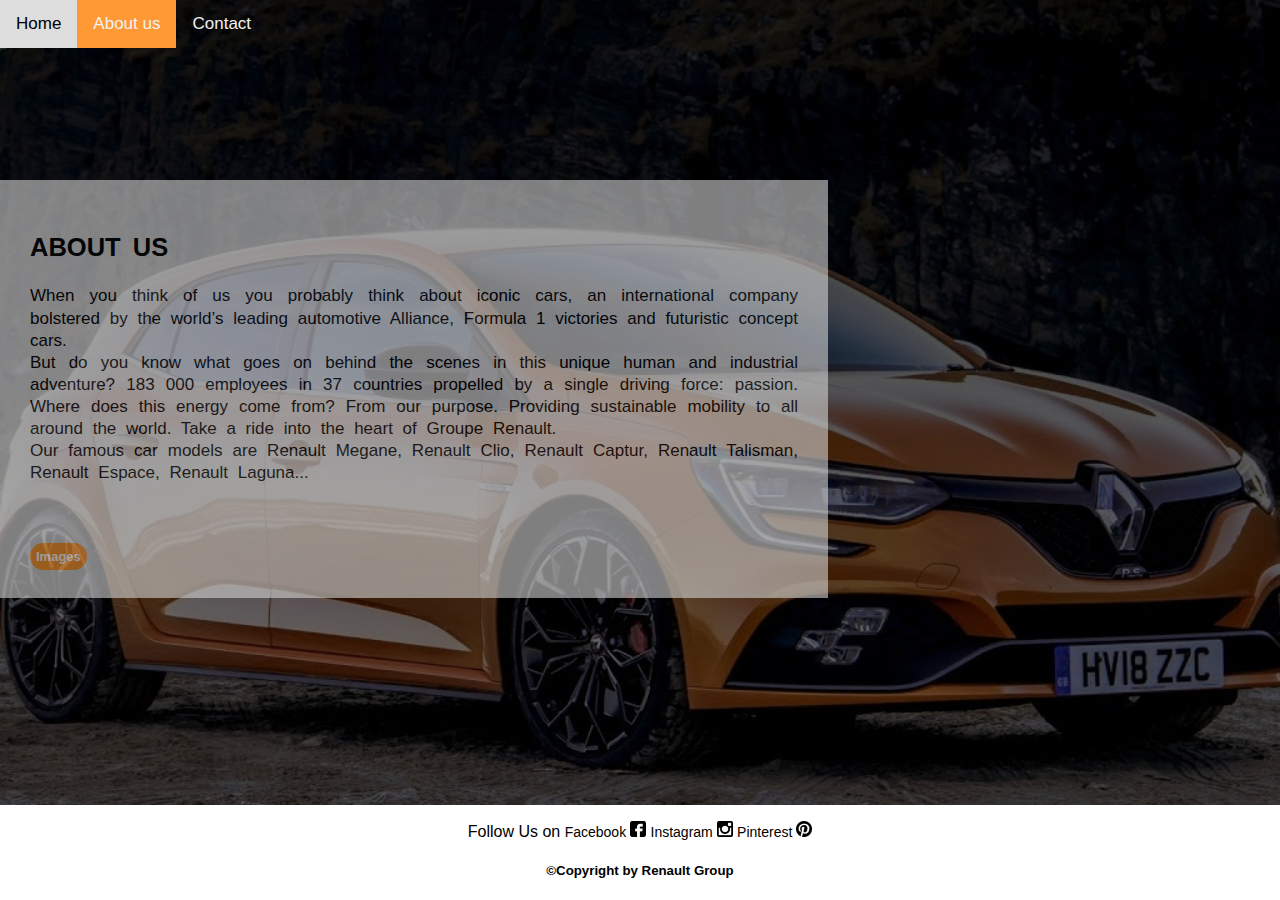
==== aboutUs.html @ c2998f7d "Update aboutUs.html" ====
<!DOCTYPE html>
<html>
<head>
  <meta charset="UTF-8">
  <link rel="stylesheet" href="style.css">
  <title>About Us</title>
  <link rel="icon" href="imgs/favicon.ico">
  <meta name="keywords" content="renault group, renault, energy, famous car models, 
                                 adventure, pasion, car models, model, about us, images, 
                                 apply now, facebook, instagram, pinterest" >
  
  <meta name="description" content="Renault is one of the most famous car brands and here you can find all about Renault brand models.">

</head>

<body>
  <div class="topnav">
    <a href="index.html">Home</a>
    <a class="active" href="aboutUs.html">About us</a>
    <a href="contact.html">Contact</a>
  </div>

  <div class="padajuci"> 
      <img src="imgs/ham.png" class="ham" alt="renault">
      <div class="padajuciE">
          <a href="index.html">Home</a>
          <a class="active" href="aboutUs.html">About us</a>
          <a href="contact.html">Contact</a>    
      </div>
  </div>

  <div class="section">
    <h2>ABOUT US</h2>
    
      <p>When you think of us you probably think about iconic cars, an international company bolstered by the world’s 
        leading automotive Alliance, Formula 1 victories and futuristic concept cars.<br>

      But do you know what goes on behind the scenes in this unique human and industrial adventure? 183 000 employees 
        in 37 countries propelled by a single driving force: passion. Where does this energy come from? From our purpose. 
        Providing sustainable mobility to all around the world. Take a ride into the heart of Groupe Renault.
    <br>Our famous car models are Renault Megane, Renault Clio, Renault Captur, Renault Talisman, Renault Espace, Renault Laguna...</p>
    <br><br>

     
      <a class="uokvireno" href="https://www.google.com/search?q=renault&sxsrf=ACYBGNQaWNHApDC9jq2lKB23onK4xZqaFw:1579095047520&source=lnms&tbm=isch&sa=X&ved=2ahUKEwjXxv6624XnAhXKo4sKHbxtB8UQ_AUoAXoECA8QAw&biw=1366&bih=657"  >Images</a>
    
  </div>
  <footer>
  <p>Follow Us on 
          <a href="https://www.facebook.com/" class="stranice" >  
            Facebook <img src="imgs/fb.png" class="simboli" alt="Follow us on facebook"></a>
          
          <a href="https://www.instagram.com/" class="stranice" > 
            Instagram <img src="imgs/insta.png" class="simboli" alt="Follow us on instagram"></a>
          
          <a href="https://www.pinterest.com/" class="stranice"> 
            Pinterest <img src="imgs/pinterest.png" class="simboli" alt="Follow us on pinterest"></a>  
      </p>

  <h5>&copy;Copyright by Renault Group</h5></footer>
</body>

</html>
---- style.css ----
html {
  font-family: Arial, Helvetica, sans-serif;
  background-image: linear-gradient(rgba(0, 0, 0, 0.80),rgba(0, 0, 0, 0.5)), url("imgs/maxresdefault.jpg") ;
  height: 100%;
  width:100%;
  background-position: center;
  background-repeat: no-repeat;
  background-size: cover;
  position: relative;
}

body{ margin: 0 !important; }

.hero-text {
  text-align: center;
  position: absolute;
  top: 50%;
  left: 50%;
  transform: translate(-50%, -50%);
  font-size:30px;
  color: white;
}

.hero-text button {
  border: none;
  display: inline-block;
  padding: 20px 35px;
  color: white;
  background: #FF9933;
  border-radius:5px;
  text-align: center;
  font-size: 18px;
}

.hero-text button:hover {
  background-color: white;
  color: #FF9933;
  font-weight: bold;
}

.topnav { background-color: #333; }

.topnav a {
  float: left;
  color: #f2f2f2;
  padding: 14px 16px;
  text-decoration: none;
  font-size: 17px;
}

.topnav a:hover {
  background-color: #ddd;
  color: black;
}

.active {
  background-color: #FF9933;
  color: white;
}



 footer{
 	display:block;
 	color:black;
 	position:absolute;
 	bottom:0px;
	width:100%;
 	background-color: white;
	text-align:center;
} 

 .stranice{
 	color:black;
 	letter-spacing:0px;
 	font-size:14px;
	text-decoration:none;
 }

 .simboli{
 	height:16px;
 	width:16px;	
 	color:white;
 }

 .simboli,.stranice:hover{
	color: #FF9933;
	font-size:1em;
	font-style: italic;
	font-weight: bold;
 } 

.section{
	background-color: lightgray;
	position: absolute;
	top:20%;
	padding:30px;
	font-size:17px;
	text-align: justify;
	word-spacing: 5px;
	width:60%;
	opacity: 0.6;
	z-index:1;
	line-height: 1.3;
	word-wrap: break-word;
}

a.uokvireno {
	font-size: 13px;
	border:1px solid #FF9933;
	border-radius: 30px;
	background:#FF9933;
	color:white;
	word-spacing: 1px;
	text-decoration: none;
	padding:5px;
	font-weight: bold;
}

a.uokvireno:hover {
	border:1px solid #FF9933;
	border-radius: 30px;
	background:white;
	color:#FF9933;
	word-spacing: 1px;
	text-decoration: none;
	padding:5px;
	font-weight: bold;
}

form{
	width:500px;
	border:2px solid #FF9933;
	border-radius: 4px;
	margin-right:auto; 
	margin-left:auto;
	margin-top: 40px;
	text-align: center;
	color:white;
}

.forma{ display:block; }

input[type=text], input[type=email], select{
	width:80%;
	padding: 10px;
	border:1px solid  #FF9933;
	border-radius:4px;
	margin-bottom: 10px;
}

input[type=submit], input[type=reset]{
	background: #ff7400;
	color:white;
	padding: 12px 20px;
	border:none;
	border-radius:4px;
	display:inline-block;
	margin:15px 5px;
}

input[type=submit]:hover{
	background: transparent;
	border: 2px solid #ff7400;
	color: white;
}

 input[type=reset]:hover{
	background: transparent;
	border: 2px solid #ff7400;
	color: white;
}

.padajuci { 
    position: relative;
    display: none;
}

.ham{
	height: 50px;
	width:50px;
}

.padajuciE { 
    display: none;
    position: absolute;
    background-color: #00b3b3;
    min-width: 250px;
    z-index:10;
}

.padajuciE a{
    color: white;
    background: #00b3b3;
    padding: 5px 10px;
    text-decoration: none;
    display: block;
}

.padajuciE a:hover {
	background: #FF9933;
	color:white;
}

.padajuci:hover .padajuciE {display: block;}


@media screen and (max-width: 1000px){

	html { background-image: linear-gradient(rgba(0, 0, 0, 0.80), rgba(0, 0, 0, 0.5)), url("imgs/espace.jpg");}
	
	.topnav {display: inline;}
	.ham {display:none;}
	.padajuciE {display:none;}

	.topnav a:hover {
  		background-color: #ddd;
  		color: black;
	}

	.active {
  		background-color: #cc0000;
  		color: white;
	}

	.hero-text button {
  		color: white;
 		background: #cc0000;
	}

	.hero-text button:hover {
  		background-color: white;
  		color: #cc0000;
	}

	
	.section{
		top:20%;
		padding:40px;
		padding-top: 30px;
		font-size:15px;
		width:50%;
		position: absolute;		
		line-height: 1.5;
	}
	
	a.uokvireno {
		border:1px solid #cc0000;
		background:#cc0000;
		color:white;
	}

	a.uokvireno:hover {
		border:1px solid #cc0000;
		background:white;
		color:#cc0000;
	}

	form{
		width:400px;
		border:2px solid #cc0000;
		text-align: center;
		padding:15px;
		margin-bottom: 10px;
	}

	input[type=text], input[type=email], select{
		width:80%;
		padding: 12px;
		border:1px solid  #cc0000;
		border-radius:4px;
		margin-bottom: 0px;
	}

	input[type=submit], input[type=reset]{
		background: #cc0000;
		color:white;
		padding: 12px 20px;
		border:none;
		border-radius:4px;
		display:inline-block;
		margin-top:20px;
		margin-bottom: 10px;
	}

	input[type=submit]:hover{
		background: transparent;
		border: 2px solid #cc0000;
		color: white;
	}

	input[type=reset]:hover{
		background: transparent;
		border: 2px solid #cc0000;
		color: white;	
	}

	footer{	font-size:13px;	}
	
	.stranice{font-size: 13px}
	
	.stranice:hover{
		font-size: 1.2em;
		 color:#cc0000; 
		 font-weight: bold;
		 font-style: italic;
		}

	.simboli{
		height:13px;
		width: 13px;
	}
}

@media screen and (max-width: 600px){

	html { background-image: linear-gradient(rgba(0, 0, 0, 0.60), rgba(0, 0, 0, 0.5)), url("imgs/zoe.jpg");}
    
    .topnav {display:none;}
	
	.ham {display:inline-block;}
	
	.padajuci {display: block;}
	
	.padajuci a:hover{
		background-color: #ddd;
  		color: black;
	}
	
	a.active {
  		background-color: #ddd;
  		color: white;
	}

	.hero-text button {
  		color: white;
 		background: #00b3b3;
	}

	.hero-text button:hover {
  		background-color: white;
  		color: #00b3b3;
	}

	
	
	.section{
		top:20%;
		padding:40px;
		font-size:13px;
		width:85%;
	}

	a.uokvireno {
		border:1px solid #00b3b3;
		background:#00b3b3;
		color:white;
	}

	a.uokvireno:hover {
		border:1px solid #00b3b3;
		background:white;
		color:#00b3b3;
	}

	form{
		width:300px;
		border:2px solid #00b3b3;
		margin-top: 2px;
		padding:7px;
	}

	input[type=text], input[type=email], select{
		width:75%;
		padding: 10px;
		border:1px solid  #00b3b3;
		border-radius:4px;
		margin-bottom: 5px;
	}

	input[type=submit], input[type=reset]{
		background: #00b3b3;
		color:white;
		padding: 10px 16px;
		border:none;
		border-radius:4px;
		display:block;
		margin-left: auto;
		margin-right:auto;
		margin-top:15px;
		margin-bottom:5px;
	}

	input[type=submit]:hover{
		background: transparent;
		border: 2px solid #00b3b3;
		color: white;
	}

	input[type=reset]:hover{
		background: transparent;
		border: 2px solid #00b3b3;
		color: white;
	}

	footer{	font-size:10px;	}
	
	.stranice{font-size: 10px}
	
	.stranice:hover{
		font-size: 1.2em;
		 color:#00b3b3; 
		 font-weight: bold;
		 font-style: italic;
		}

	.simboli{
		height:13px;
		width: 13px;
	}
}
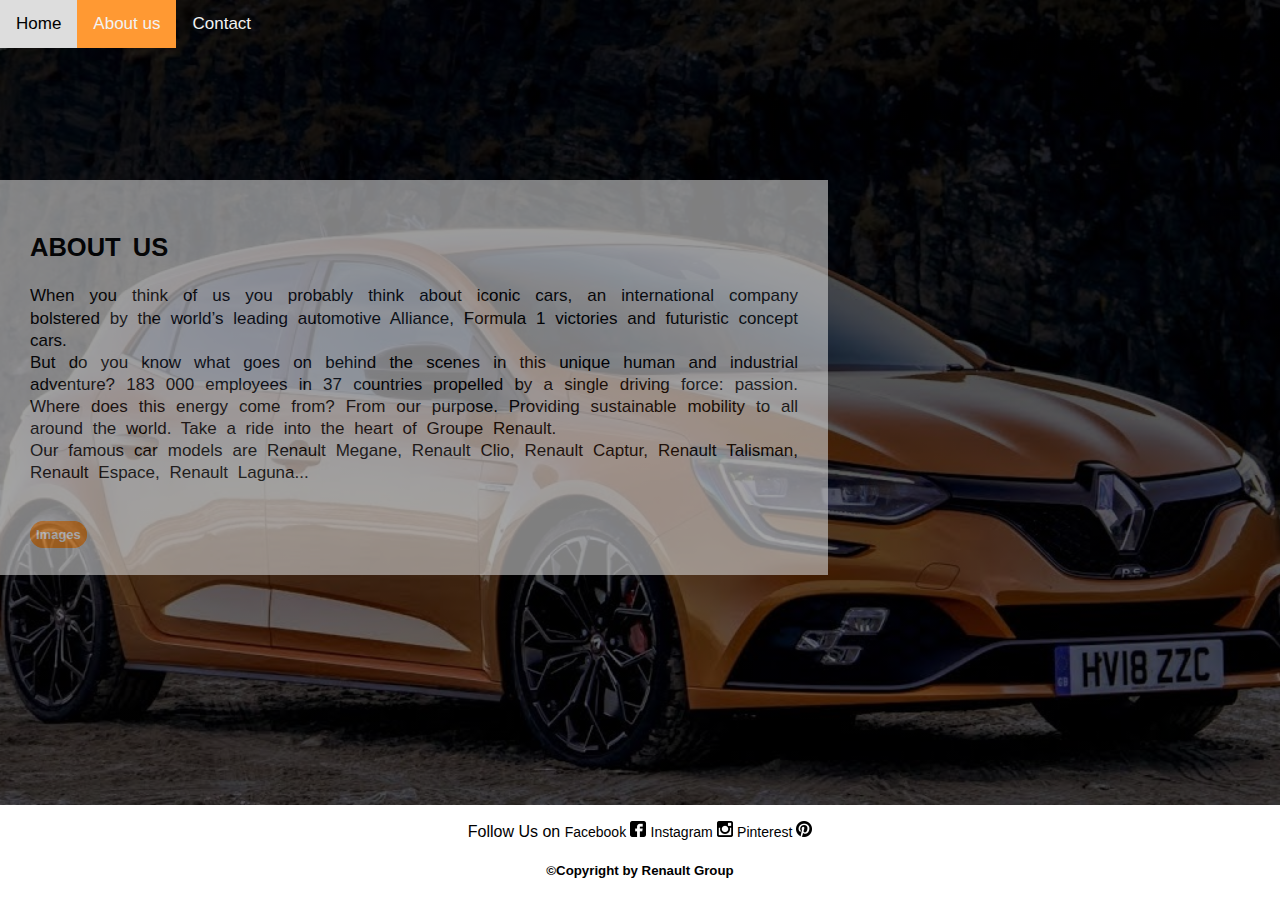
==== commit a7486a5c: "Update aboutUs.html" ====
--- a/aboutUs.html
+++ b/aboutUs.html
@@ -39,22 +39,23 @@
         in 37 countries propelled by a single driving force: passion. Where does this energy come from? From our purpose. 
         Providing sustainable mobility to all around the world. Take a ride into the heart of Groupe Renault.
     <br>Our famous car models are Renault Megane, Renault Clio, Renault Captur, Renault Talisman, Renault Espace, Renault Laguna...</p>
-    <br><br>
+    <br>
 
      
-      <a class="uokvireno" href="https://www.google.com/search?q=renault&sxsrf=ACYBGNQaWNHApDC9jq2lKB23onK4xZqaFw:1579095047520&source=lnms&tbm=isch&sa=X&ved=2ahUKEwjXxv6624XnAhXKo4sKHbxtB8UQ_AUoAXoECA8QAw&biw=1366&bih=657"  >Images</a>
+  <a class="uokvireno" href="https://www.google.com/search?q=renault&sxsrf=ACYBGNQaWNHApDC9jq2lKB23onK4xZqaFw:1579095047520&source=lnms&tbm=isch&sa=
+                             X&ved=2ahUKEwjXxv6624XnAhXKo4sKHbxtB8UQ_AUoAXoECA8QAw&biw=1366&bih=657">Images</a>
     
   </div>
   <footer>
   <p>Follow Us on 
           <a href="https://www.facebook.com/" class="stranice" >  
-            Facebook <img src="imgs/fb.png" class="simboli" alt="Follow us on facebook"></a>
+            Facebook <img src="imgs/fb.png" class="simboli" alt="facebook"></a>
           
           <a href="https://www.instagram.com/" class="stranice" > 
-            Instagram <img src="imgs/insta.png" class="simboli" alt="Follow us on instagram"></a>
+            Instagram <img src="imgs/insta.png" class="simboli" alt="instagram"></a>
           
           <a href="https://www.pinterest.com/" class="stranice"> 
-            Pinterest <img src="imgs/pinterest.png" class="simboli" alt="Follow us on pinterest"></a>  
+            Pinterest <img src="imgs/pinterest.png" class="simboli" alt="pinterest"></a>  
       </p>
 
   <h5>&copy;Copyright by Renault Group</h5></footer>
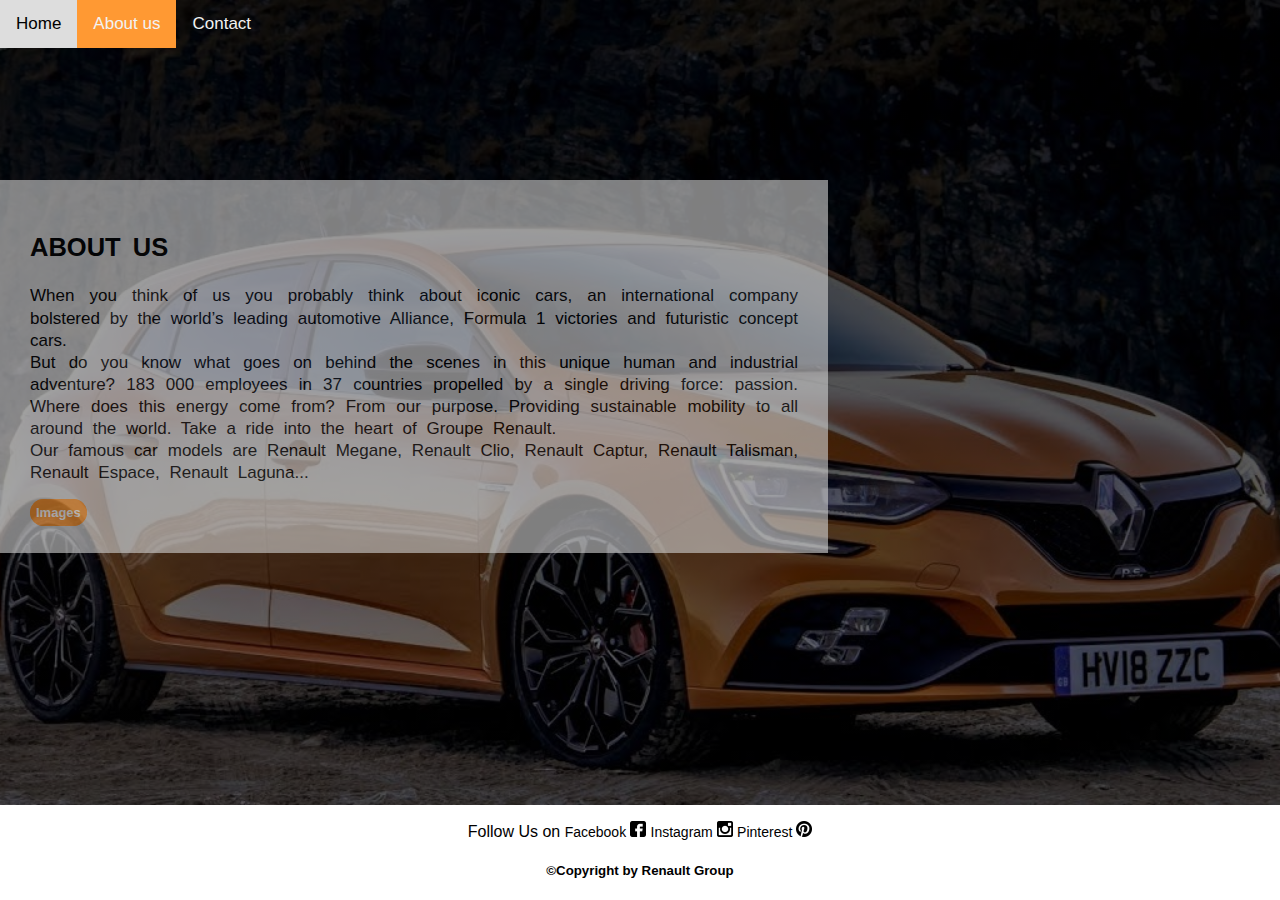
==== commit e5556d55: "Update aboutUs.html" ====
--- a/aboutUs.html
+++ b/aboutUs.html
@@ -39,8 +39,6 @@
         in 37 countries propelled by a single driving force: passion. Where does this energy come from? From our purpose. 
         Providing sustainable mobility to all around the world. Take a ride into the heart of Groupe Renault.
     <br>Our famous car models are Renault Megane, Renault Clio, Renault Captur, Renault Talisman, Renault Espace, Renault Laguna...</p>
-    <br>
-
      
   <a class="uokvireno" href="https://www.google.com/search?q=renault&sxsrf=ACYBGNQaWNHApDC9jq2lKB23onK4xZqaFw:1579095047520&source=lnms&tbm=isch&sa=
                              X&ved=2ahUKEwjXxv6624XnAhXKo4sKHbxtB8UQ_AUoAXoECA8QAw&biw=1366&bih=657">Images</a>
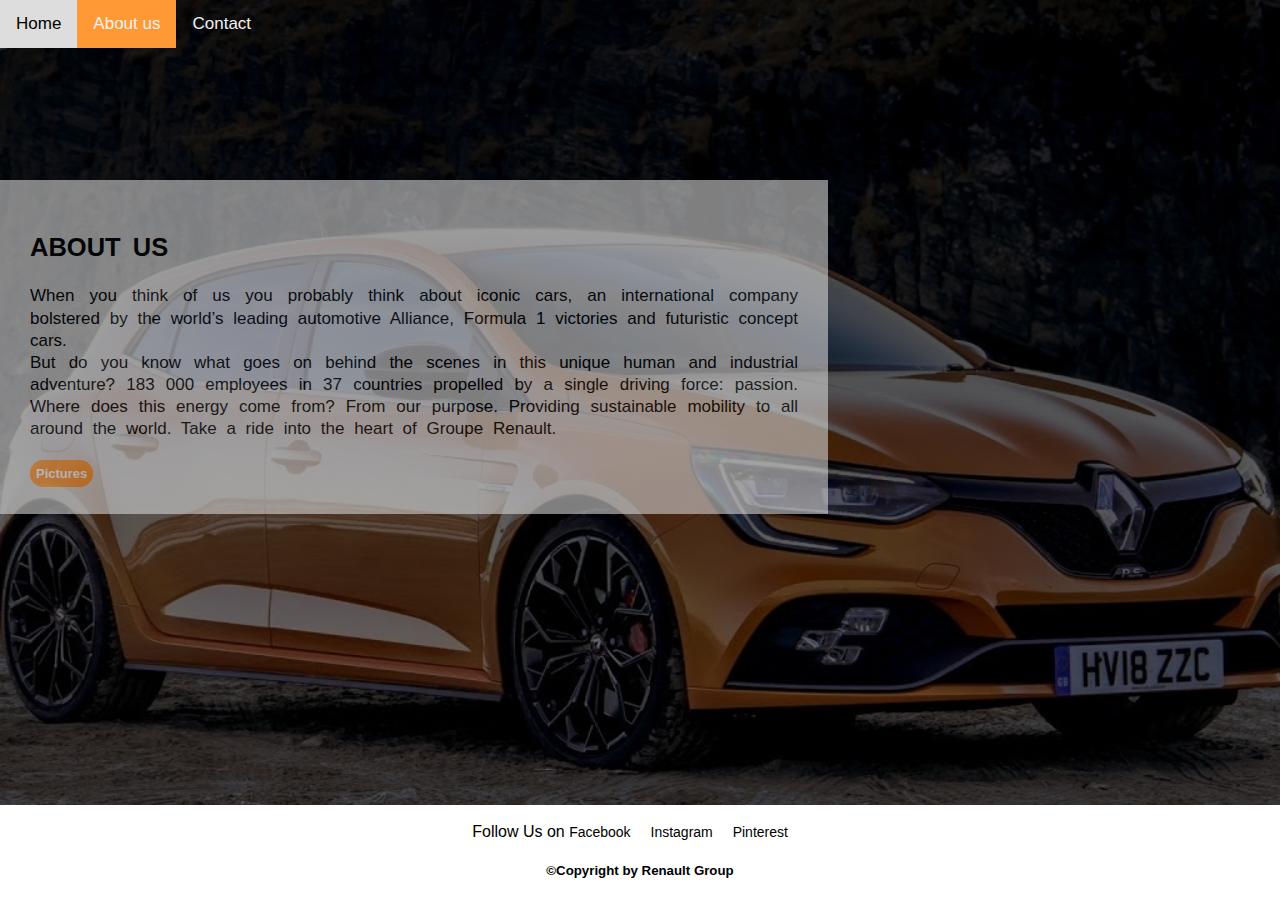
==== commit b1691577: "Update aboutUs.html" ====
--- a/aboutUs.html
+++ b/aboutUs.html
@@ -1,62 +1 @@
-<!DOCTYPE html>
-<html>
-<head>
-  <meta charset="UTF-8">
-  <link rel="stylesheet" href="style.css">
-  <title>About Us</title>
-  <link rel="icon" href="imgs/favicon.ico">
-  <meta name="keywords" content="renault group, renault, energy, famous car models, 
-                                 adventure, pasion, car models, model, about us, images, 
-                                 apply now, facebook, instagram, pinterest" >
-  
-  <meta name="description" content="Renault is one of the most famous car brands and here you can find all about Renault brand models.">
-
-</head>
-
-<body>
-  <div class="topnav">
-    <a href="index.html">Home</a>
-    <a class="active" href="aboutUs.html">About us</a>
-    <a href="contact.html">Contact</a>
-  </div>
-
-  <div class="padajuci"> 
-      <img src="imgs/ham.png" class="ham" alt="renault">
-      <div class="padajuciE">
-          <a href="index.html">Home</a>
-          <a class="active" href="aboutUs.html">About us</a>
-          <a href="contact.html">Contact</a>    
-      </div>
-  </div>
-
-  <div class="section">
-    <h2>ABOUT US</h2>
-    
-      <p>When you think of us you probably think about iconic cars, an international company bolstered by the world’s 
-        leading automotive Alliance, Formula 1 victories and futuristic concept cars.<br>
-
-      But do you know what goes on behind the scenes in this unique human and industrial adventure? 183 000 employees 
-        in 37 countries propelled by a single driving force: passion. Where does this energy come from? From our purpose. 
-        Providing sustainable mobility to all around the world. Take a ride into the heart of Groupe Renault.
-    <br>Our famous car models are Renault Megane, Renault Clio, Renault Captur, Renault Talisman, Renault Espace, Renault Laguna...</p>
-     
-  <a class="uokvireno" href="https://www.google.com/search?q=renault&sxsrf=ACYBGNQaWNHApDC9jq2lKB23onK4xZqaFw:1579095047520&source=lnms&tbm=isch&sa=
-                             X&ved=2ahUKEwjXxv6624XnAhXKo4sKHbxtB8UQ_AUoAXoECA8QAw&biw=1366&bih=657">Images</a>
-    
-  </div>
-  <footer>
-  <p>Follow Us on 
-          <a href="https://www.facebook.com/" class="stranice" >  
-            Facebook <img src="imgs/fb.png" class="simboli" alt="facebook"></a>
-          
-          <a href="https://www.instagram.com/" class="stranice" > 
-            Instagram <img src="imgs/insta.png" class="simboli" alt="instagram"></a>
-          
-          <a href="https://www.pinterest.com/" class="stranice"> 
-            Pinterest <img src="imgs/pinterest.png" class="simboli" alt="pinterest"></a>  
-      </p>
-
-  <h5>&copy;Copyright by Renault Group</h5></footer>
-</body>
-
-</html>
+<!doctypehtml><meta charset="UTF-8"><link href="style.css"rel="stylesheet"><title>About Us</title><div class="topnav"><a href="index.html">Home</a> <a href="aboutUs.html"class="active">About us</a> <a href="contact.html">Contact</a></div><div class="padajuci"><img class="ham"src="ham.png"><div class="padajuciE"><a href="index.html">Home</a> <a href="aboutUs.html"class="active">About us</a> <a href="contact.html">Contact</a></div></div><div class="section"><h2>ABOUT US</h2>When you think of us you probably think about iconic cars, an international company bolstered by the world’s leading automotive Alliance, Formula 1 victories and futuristic concept cars.<br>But do you know what goes on behind the scenes in this unique human and industrial adventure? 183 000 employees in 37 countries propelled by a single driving force: passion. Where does this energy come from? From our purpose. Providing sustainable mobility to all around the world. Take a ride into the heart of Groupe Renault.<br><br><a href="https://www.google.com/search?q=renault&sxsrf=ACYBGNQaWNHApDC9jq2lKB23onK4xZqaFw:1579095047520&source=lnms&tbm=isch&sa=X&ved=2ahUKEwjXxv6624XnAhXKo4sKHbxtB8UQ_AUoAXoECA8QAw&biw=1366&bih=657"class="uokvireno">Pictures</a></div><footer><p>Follow Us on <a href="https://www.facebook.com/"class="stranice">Facebook <img class="simboli"src="fb.png"></a><a href="https://www.instagram.com/"class="stranice">Instagram <img class="simboli"src="insta.png"></a><a href="https://www.pinterest.com/"class="stranice">Pinterest <img class="simboli"src="pinterest.png"></a><h5>©Copyright by Renault Group</h5></footer>
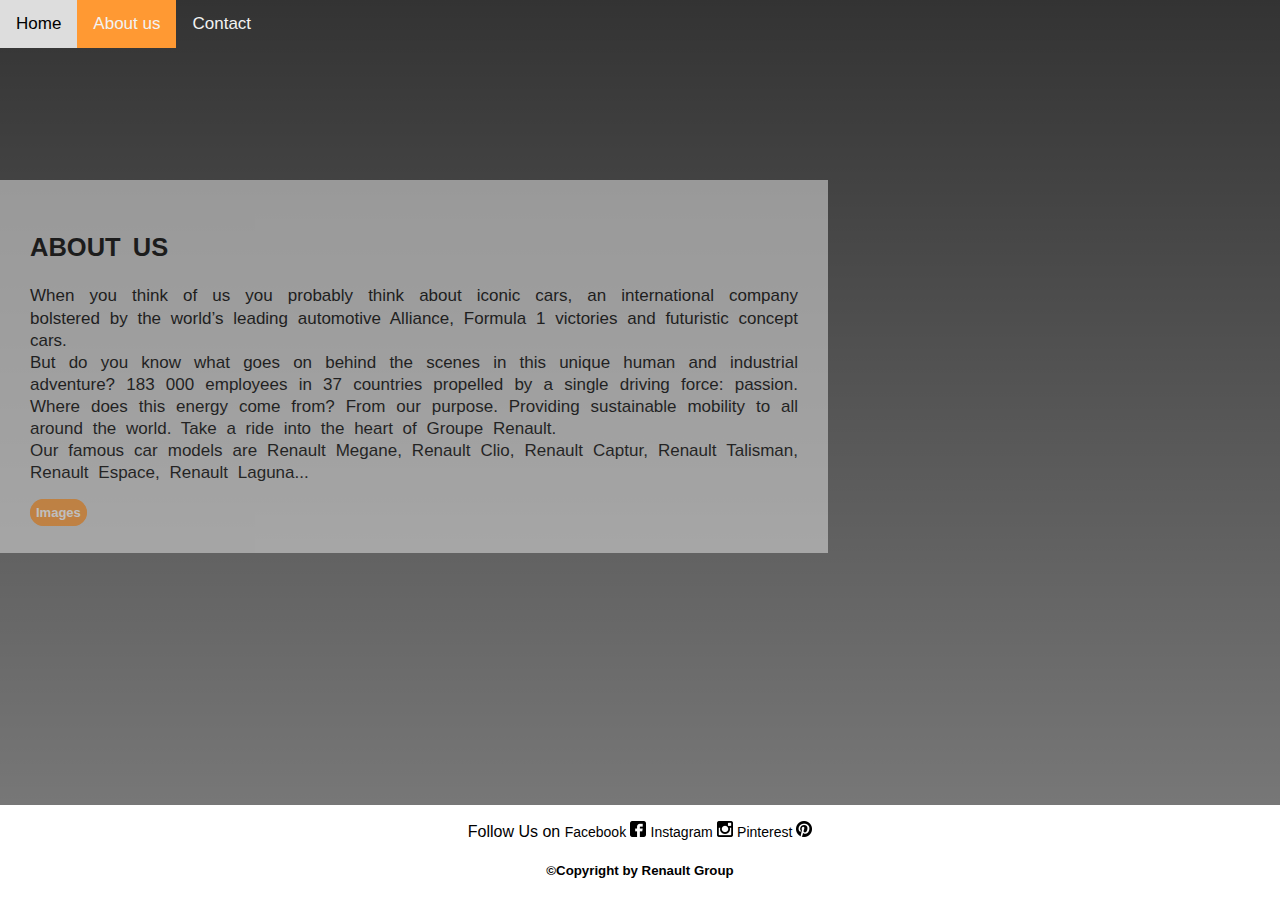
==== commit 0f930f6f: "Update aboutUs.html" ====
--- a/aboutUs.html
+++ b/aboutUs.html
@@ -1 +1,62 @@
-<!doctypehtml><meta charset="UTF-8"><link href="style.css"rel="stylesheet"><title>About Us</title><div class="topnav"><a href="index.html">Home</a> <a href="aboutUs.html"class="active">About us</a> <a href="contact.html">Contact</a></div><div class="padajuci"><img class="ham"src="ham.png"><div class="padajuciE"><a href="index.html">Home</a> <a href="aboutUs.html"class="active">About us</a> <a href="contact.html">Contact</a></div></div><div class="section"><h2>ABOUT US</h2>When you think of us you probably think about iconic cars, an international company bolstered by the world’s leading automotive Alliance, Formula 1 victories and futuristic concept cars.<br>But do you know what goes on behind the scenes in this unique human and industrial adventure? 183 000 employees in 37 countries propelled by a single driving force: passion. Where does this energy come from? From our purpose. Providing sustainable mobility to all around the world. Take a ride into the heart of Groupe Renault.<br><br><a href="https://www.google.com/search?q=renault&sxsrf=ACYBGNQaWNHApDC9jq2lKB23onK4xZqaFw:1579095047520&source=lnms&tbm=isch&sa=X&ved=2ahUKEwjXxv6624XnAhXKo4sKHbxtB8UQ_AUoAXoECA8QAw&biw=1366&bih=657"class="uokvireno">Pictures</a></div><footer><p>Follow Us on <a href="https://www.facebook.com/"class="stranice">Facebook <img class="simboli"src="fb.png"></a><a href="https://www.instagram.com/"class="stranice">Instagram <img class="simboli"src="insta.png"></a><a href="https://www.pinterest.com/"class="stranice">Pinterest <img class="simboli"src="pinterest.png"></a><h5>©Copyright by Renault Group</h5></footer>
+<!DOCTYPE html>
+<html>
+<head>
+  <meta charset="UTF-8">
+  <link rel="stylesheet" href="style.css">
+  <title>About Us</title>
+  <link rel="icon" href="imgs/favicon.ico">
+  <meta name="keywords" content="renault group, renault, energy, famous car models, 
+                                 adventure, pasion, car models, model, about us, images, 
+                                 apply now, facebook, instagram, pinterest" >
+  
+  <meta name="description" content="Renault is one of the most famous car brands and here you can find all about Renault brand models.">
+
+</head>
+
+<body>
+  <div class="topnav">
+    <a href="index.html">Home</a>
+    <a class="active" href="aboutUs.html">About us</a>
+    <a href="contact.html">Contact</a>
+  </div>
+
+  <div class="padajuci"> 
+      <img src="imgs/ham.png" class="ham" alt="renault">
+      <div class="padajuciE">
+          <a href="index.html">Home</a>
+          <a class="active" href="aboutUs.html">About us</a>
+          <a href="contact.html">Contact</a>    
+      </div>
+  </div>
+
+  <div class="section">
+    <h2>ABOUT US</h2>
+    
+      <p>When you think of us you probably think about iconic cars, an international company bolstered by the world’s 
+        leading automotive Alliance, Formula 1 victories and futuristic concept cars.<br>
+
+      But do you know what goes on behind the scenes in this unique human and industrial adventure? 183 000 employees 
+        in 37 countries propelled by a single driving force: passion. Where does this energy come from? From our purpose. 
+        Providing sustainable mobility to all around the world. Take a ride into the heart of Groupe Renault.
+    <br>Our famous car models are Renault Megane, Renault Clio, Renault Captur, Renault Talisman, Renault Espace, Renault Laguna...</p>
+     
+  <a class="uokvireno" href="https://www.google.com/search?q=renault&sxsrf=ACYBGNQaWNHApDC9jq2lKB23onK4xZqaFw:1579095047520&source=lnms&tbm=isch&sa=
+                             X&ved=2ahUKEwjXxv6624XnAhXKo4sKHbxtB8UQ_AUoAXoECA8QAw&biw=1366&bih=657">Images</a>
+    
+  </div>
+  <footer>
+  <p>Follow Us on 
+          <a href="https://www.facebook.com/" class="stranice" >  
+            Facebook <img src="imgs/fb.png" class="simboli" alt="facebook"></a>
+          
+          <a href="https://www.instagram.com/" class="stranice" > 
+            Instagram <img src="imgs/insta.png" class="simboli" alt="instagram"></a>
+          
+          <a href="https://www.pinterest.com/" class="stranice"> 
+            Pinterest <img src="imgs/pinterest.png" class="simboli" alt="pinterest"></a>  
+      </p>
+
+  <h5>&copy;Copyright by Renault Group</h5></footer>
+</body>
+
+</html>
--- a/style.css
+++ b/style.css
@@ -1,421 +1 @@
-html {
-  font-family: Arial, Helvetica, sans-serif;
-  background-image: linear-gradient(rgba(0, 0, 0, 0.80),rgba(0, 0, 0, 0.5)), url("imgs/maxresdefault.jpg") ;
-  height: 100%;
-  width:100%;
-  background-position: center;
-  background-repeat: no-repeat;
-  background-size: cover;
-  position: relative;
-}
-
-body{ margin: 0 !important; }
-
-.hero-text {
-  text-align: center;
-  position: absolute;
-  top: 50%;
-  left: 50%;
-  transform: translate(-50%, -50%);
-  font-size:30px;
-  color: white;
-}
-
-.hero-text button {
-  border: none;
-  display: inline-block;
-  padding: 20px 35px;
-  color: white;
-  background: #FF9933;
-  border-radius:5px;
-  text-align: center;
-  font-size: 18px;
-}
-
-.hero-text button:hover {
-  background-color: white;
-  color: #FF9933;
-  font-weight: bold;
-}
-
-.topnav { background-color: #333; }
-
-.topnav a {
-  float: left;
-  color: #f2f2f2;
-  padding: 14px 16px;
-  text-decoration: none;
-  font-size: 17px;
-}
-
-.topnav a:hover {
-  background-color: #ddd;
-  color: black;
-}
-
-.active {
-  background-color: #FF9933;
-  color: white;
-}
-
-
-
- footer{
- 	display:block;
- 	color:black;
- 	position:absolute;
- 	bottom:0px;
-	width:100%;
- 	background-color: white;
-	text-align:center;
-} 
-
- .stranice{
- 	color:black;
- 	letter-spacing:0px;
- 	font-size:14px;
-	text-decoration:none;
- }
-
- .simboli{
- 	height:16px;
- 	width:16px;	
- 	color:white;
- }
-
- .simboli,.stranice:hover{
-	color: #FF9933;
-	font-size:1em;
-	font-style: italic;
-	font-weight: bold;
- } 
-
-.section{
-	background-color: lightgray;
-	position: absolute;
-	top:20%;
-	padding:30px;
-	font-size:17px;
-	text-align: justify;
-	word-spacing: 5px;
-	width:60%;
-	opacity: 0.6;
-	z-index:1;
-	line-height: 1.3;
-	word-wrap: break-word;
-}
-
-a.uokvireno {
-	font-size: 13px;
-	border:1px solid #FF9933;
-	border-radius: 30px;
-	background:#FF9933;
-	color:white;
-	word-spacing: 1px;
-	text-decoration: none;
-	padding:5px;
-	font-weight: bold;
-}
-
-a.uokvireno:hover {
-	border:1px solid #FF9933;
-	border-radius: 30px;
-	background:white;
-	color:#FF9933;
-	word-spacing: 1px;
-	text-decoration: none;
-	padding:5px;
-	font-weight: bold;
-}
-
-form{
-	width:500px;
-	border:2px solid #FF9933;
-	border-radius: 4px;
-	margin-right:auto; 
-	margin-left:auto;
-	margin-top: 40px;
-	text-align: center;
-	color:white;
-}
-
-.forma{ display:block; }
-
-input[type=text], input[type=email], select{
-	width:80%;
-	padding: 10px;
-	border:1px solid  #FF9933;
-	border-radius:4px;
-	margin-bottom: 10px;
-}
-
-input[type=submit], input[type=reset]{
-	background: #ff7400;
-	color:white;
-	padding: 12px 20px;
-	border:none;
-	border-radius:4px;
-	display:inline-block;
-	margin:15px 5px;
-}
-
-input[type=submit]:hover{
-	background: transparent;
-	border: 2px solid #ff7400;
-	color: white;
-}
-
- input[type=reset]:hover{
-	background: transparent;
-	border: 2px solid #ff7400;
-	color: white;
-}
-
-.padajuci { 
-    position: relative;
-    display: none;
-}
-
-.ham{
-	height: 50px;
-	width:50px;
-}
-
-.padajuciE { 
-    display: none;
-    position: absolute;
-    background-color: #00b3b3;
-    min-width: 250px;
-    z-index:10;
-}
-
-.padajuciE a{
-    color: white;
-    background: #00b3b3;
-    padding: 5px 10px;
-    text-decoration: none;
-    display: block;
-}
-
-.padajuciE a:hover {
-	background: #FF9933;
-	color:white;
-}
-
-.padajuci:hover .padajuciE {display: block;}
-
-
-@media screen and (max-width: 1000px){
-
-	html { background-image: linear-gradient(rgba(0, 0, 0, 0.80), rgba(0, 0, 0, 0.5)), url("imgs/espace.jpg");}
-	
-	.topnav {display: inline;}
-	.ham {display:none;}
-	.padajuciE {display:none;}
-
-	.topnav a:hover {
-  		background-color: #ddd;
-  		color: black;
-	}
-
-	.active {
-  		background-color: #cc0000;
-  		color: white;
-	}
-
-	.hero-text button {
-  		color: white;
- 		background: #cc0000;
-	}
-
-	.hero-text button:hover {
-  		background-color: white;
-  		color: #cc0000;
-	}
-
-	
-	.section{
-		top:20%;
-		padding:40px;
-		padding-top: 30px;
-		font-size:15px;
-		width:50%;
-		position: absolute;		
-		line-height: 1.5;
-	}
-	
-	a.uokvireno {
-		border:1px solid #cc0000;
-		background:#cc0000;
-		color:white;
-	}
-
-	a.uokvireno:hover {
-		border:1px solid #cc0000;
-		background:white;
-		color:#cc0000;
-	}
-
-	form{
-		width:400px;
-		border:2px solid #cc0000;
-		text-align: center;
-		padding:15px;
-		margin-bottom: 10px;
-	}
-
-	input[type=text], input[type=email], select{
-		width:80%;
-		padding: 12px;
-		border:1px solid  #cc0000;
-		border-radius:4px;
-		margin-bottom: 0px;
-	}
-
-	input[type=submit], input[type=reset]{
-		background: #cc0000;
-		color:white;
-		padding: 12px 20px;
-		border:none;
-		border-radius:4px;
-		display:inline-block;
-		margin-top:20px;
-		margin-bottom: 10px;
-	}
-
-	input[type=submit]:hover{
-		background: transparent;
-		border: 2px solid #cc0000;
-		color: white;
-	}
-
-	input[type=reset]:hover{
-		background: transparent;
-		border: 2px solid #cc0000;
-		color: white;	
-	}
-
-	footer{	font-size:13px;	}
-	
-	.stranice{font-size: 13px}
-	
-	.stranice:hover{
-		font-size: 1.2em;
-		 color:#cc0000; 
-		 font-weight: bold;
-		 font-style: italic;
-		}
-
-	.simboli{
-		height:13px;
-		width: 13px;
-	}
-}
-
-@media screen and (max-width: 600px){
-
-	html { background-image: linear-gradient(rgba(0, 0, 0, 0.60), rgba(0, 0, 0, 0.5)), url("imgs/zoe.jpg");}
-    
-    .topnav {display:none;}
-	
-	.ham {display:inline-block;}
-	
-	.padajuci {display: block;}
-	
-	.padajuci a:hover{
-		background-color: #ddd;
-  		color: black;
-	}
-	
-	a.active {
-  		background-color: #ddd;
-  		color: white;
-	}
-
-	.hero-text button {
-  		color: white;
- 		background: #00b3b3;
-	}
-
-	.hero-text button:hover {
-  		background-color: white;
-  		color: #00b3b3;
-	}
-
-	
-	
-	.section{
-		top:20%;
-		padding:40px;
-		font-size:13px;
-		width:85%;
-	}
-
-	a.uokvireno {
-		border:1px solid #00b3b3;
-		background:#00b3b3;
-		color:white;
-	}
-
-	a.uokvireno:hover {
-		border:1px solid #00b3b3;
-		background:white;
-		color:#00b3b3;
-	}
-
-	form{
-		width:300px;
-		border:2px solid #00b3b3;
-		margin-top: 2px;
-		padding:7px;
-	}
-
-	input[type=text], input[type=email], select{
-		width:75%;
-		padding: 10px;
-		border:1px solid  #00b3b3;
-		border-radius:4px;
-		margin-bottom: 5px;
-	}
-
-	input[type=submit], input[type=reset]{
-		background: #00b3b3;
-		color:white;
-		padding: 10px 16px;
-		border:none;
-		border-radius:4px;
-		display:block;
-		margin-left: auto;
-		margin-right:auto;
-		margin-top:15px;
-		margin-bottom:5px;
-	}
-
-	input[type=submit]:hover{
-		background: transparent;
-		border: 2px solid #00b3b3;
-		color: white;
-	}
-
-	input[type=reset]:hover{
-		background: transparent;
-		border: 2px solid #00b3b3;
-		color: white;
-	}
-
-	footer{	font-size:10px;	}
-	
-	.stranice{font-size: 10px}
-	
-	.stranice:hover{
-		font-size: 1.2em;
-		 color:#00b3b3; 
-		 font-weight: bold;
-		 font-style: italic;
-		}
-
-	.simboli{
-		height:13px;
-		width: 13px;
-	}
-}
+html{font-family:Arial,Helvetica,sans-serif;background-image:linear-gradient(rgba(0,0,0,.8),rgba(0,0,0,.5)),url(maxresdefault.jpg);height:100%;width:100%;background-position:center;background-repeat:no-repeat;background-size:cover;position:relative}body{margin:0!important}.hero-text{text-align:center;position:absolute;top:50%;left:50%;transform:translate(-50%,-50%);font-size:30px;color:#fff}.hero-text button{border:none;display:inline-block;padding:20px 35px;color:#fff;background:#f93;border-radius:5px;text-align:center;font-size:18px}.hero-text button:hover{background-color:#fff;color:#f93;font-weight:700}.topnav{background-color:#333}.topnav a{float:left;color:#f2f2f2;padding:14px 16px;text-decoration:none;font-size:17px}.topnav a:hover{background-color:#ddd;color:#000}.active{background-color:#f93;color:#fff}#anim{width:100px;height:40px;position:relative;animation:anim 4s infinite}@keyframes anim{0%{top:500px;left:0}50%{top:500px;left:900px}100%{top:500px;left:0}}footer{display:block;color:#000;position:absolute;bottom:0;width:100%;background-color:#fff;text-align:center}.stranice{color:#000;letter-spacing:0;font-size:14px;text-decoration:none}.simboli{height:16px;width:16px;color:#fff}.simboli,.stranice:hover{color:#f93;font-size:1em;font-style:italic;font-weight:700}.section{background-color:#d3d3d3;position:absolute;top:20%;padding:30px;font-size:17px;text-align:justify;word-spacing:5px;width:60%;opacity:.6;z-index:1;line-height:1.3;word-wrap:break-word}a.uokvireno{font-size:13px;border:1px solid #f93;border-radius:30px;background:#f93;color:#fff;word-spacing:1px;text-decoration:none;padding:5px;font-weight:700}a.uokvireno:hover{border:1px solid #f93;border-radius:30px;background:#fff;color:#f93;word-spacing:1px;text-decoration:none;padding:5px;font-weight:700}form{width:500px;border:2px solid #f93;border-radius:4px;margin-right:auto;margin-left:auto;margin-top:40px;text-align:center;color:#fff}.forma{display:block}input[type=e-mail],input[type=text],select{width:80%;padding:10px;border:1px solid #f93;border-radius:4px;margin-bottom:10px}input[type=reset],input[type=submit]{background:#ff7400;color:#fff;padding:12px 20px;border:none;border-radius:4px;display:inline-block;margin:15px 5px}input[type=submit]:hover{background:0 0;border:2px solid #ff7400;color:#fff}input[type=reset]:hover{background:0 0;border:2px solid #ff7400;color:#fff}.padajuci{position:relative;display:none}.ham{height:50px;width:50px}.padajuciE{display:none;position:absolute;background-color:#00b3b3;min-width:250px;z-index:10}.padajuciE a{color:#fff;background:#00b3b3;padding:5px 10px;text-decoration:none;display:block}.padajuciE a:hover{background:#f93;color:#fff}.padajuci:hover .padajuciE{display:block}@media screen and (max-width:1000px){html{background-image:linear-gradient(rgba(0,0,0,.8),rgba(0,0,0,.5)),url(espace.jpg)}.topnav{display:inline}.ham{display:none}.padajuciE{display:none}.topnav a:hover{background-color:#ddd;color:#000}.active{background-color:#c00;color:#fff}.hero-text button{color:#fff;background:#c00}.hero-text button:hover{background-color:#fff;color:#c00}#anim{display:none}.section{top:20%;padding:40px;padding-top:30px;font-size:15px;width:50%;position:absolute;line-height:1.5}a.uokvireno{border:1px solid #c00;background:#c00;color:#fff}a.uokvireno:hover{border:1px solid #c00;background:#fff;color:#c00}form{width:400px;border:2px solid #c00;text-align:center;padding:15px;margin-bottom:10px}input[type=e-mail],input[type=text],select{width:80%;padding:12px;border:1px solid #c00;border-radius:4px;margin-bottom:0}input[type=reset],input[type=submit]{background:#c00;color:#fff;padding:12px 20px;border:none;border-radius:4px;display:inline-block;margin-top:20px;margin-bottom:10px}input[type=submit]:hover{background:0 0;border:2px solid #c00;color:#fff}input[type=reset]:hover{background:0 0;border:2px solid #c00;color:#fff}footer{font-size:13px}.stranice{font-size:13px}.stranice:hover{font-size:1.2em;color:#c00;font-weight:700;font-style:italic}.simboli{height:13px;width:13px}}@media screen and (max-width:600px){html{background-image:linear-gradient(rgba(0,0,0,.6),rgba(0,0,0,.5)),url(zoe.jpg)}.topnav{display:none}.ham{display:inline-block}.padajuci{display:block}.padajuci a:hover{background-color:#ddd;color:#000}a.active{background-color:#ddd;color:#fff}.hero-text button{color:#fff;background:#00b3b3}.hero-text button:hover{background-color:#fff;color:#00b3b3}#anim{display:none}.section{top:20%;padding:40px;font-size:13px;width:85%}a.uokvireno{border:1px solid #00b3b3;background:#00b3b3;color:#fff}a.uokvireno:hover{border:1px solid #00b3b3;background:#fff;color:#00b3b3}form{width:300px;border:2px solid #00b3b3;margin-top:2px;padding:7px}input[type=e-mail],input[type=text],select{width:75%;padding:10px;border:1px solid #00b3b3;border-radius:4px;margin-bottom:5px}input[type=reset],input[type=submit]{background:#00b3b3;color:#fff;padding:10px 16px;border:none;border-radius:4px;display:block;margin-left:auto;margin-right:auto;margin-top:15px;margin-bottom:5px}input[type=submit]:hover{background:0 0;border:2px solid #00b3b3;color:#fff}input[type=reset]:hover{background:0 0;border:2px solid #00b3b3;color:#fff}footer{font-size:10px}.stranice{font-size:10px}.stranice:hover{font-size:1.2em;color:#00b3b3;font-weight:700;font-style:italic}.simboli{height:13px;width:13px}}
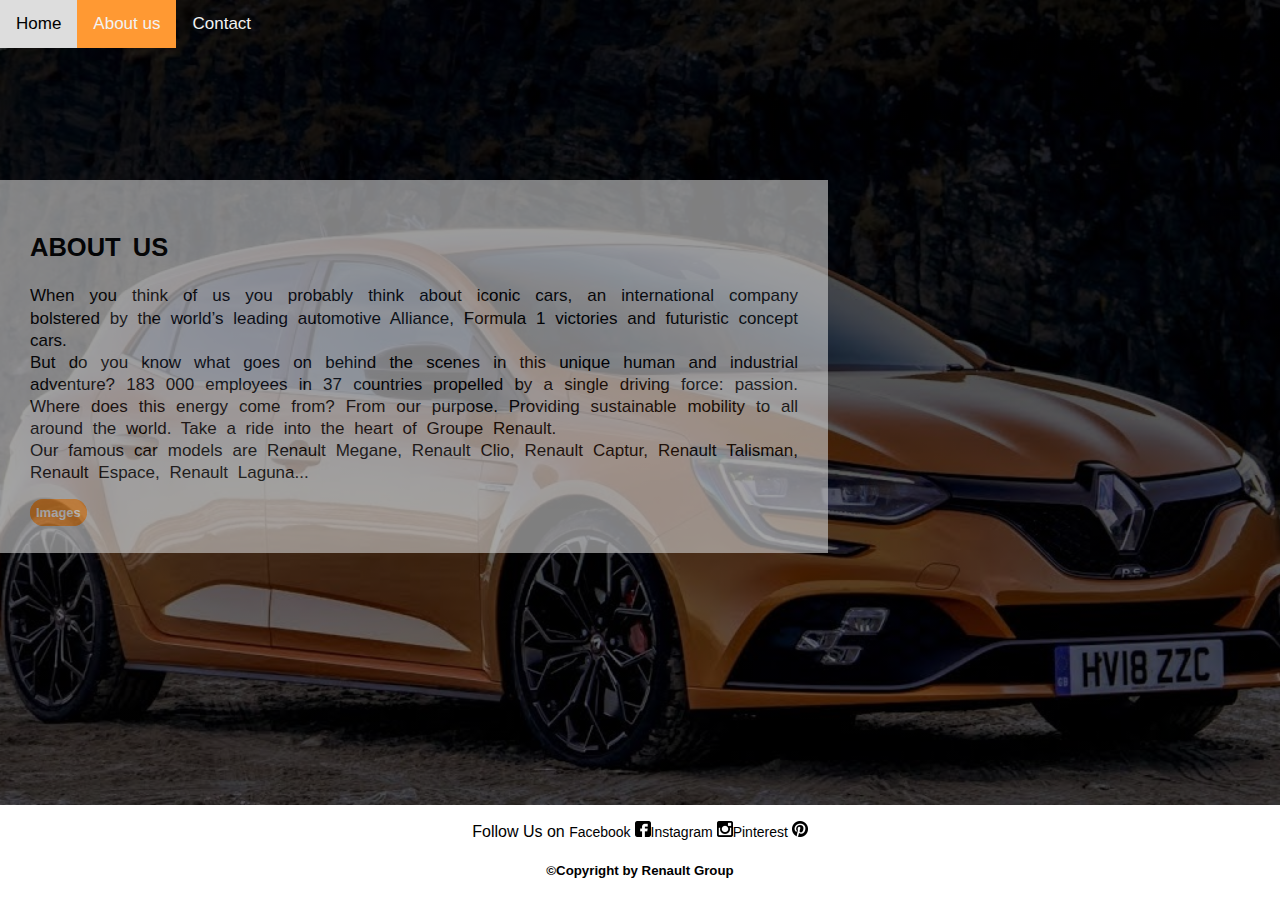
==== commit 075eae83: "Update aboutUs.html" ====
--- a/aboutUs.html
+++ b/aboutUs.html
@@ -1,62 +1,4 @@
-<!DOCTYPE html>
-<html>
-<head>
-  <meta charset="UTF-8">
-  <link rel="stylesheet" href="style.css">
-  <title>About Us</title>
-  <link rel="icon" href="imgs/favicon.ico">
-  <meta name="keywords" content="renault group, renault, energy, famous car models, 
+<!doctypehtml><meta charset="UTF-8"><link href="style.css"rel="stylesheet"><title>About Us</title><link href="imgs/favicon.ico"rel="icon"><meta content="renault group, renault, energy, famous car models, 
                                  adventure, pasion, car models, model, about us, images, 
-                                 apply now, facebook, instagram, pinterest" >
-  
-  <meta name="description" content="Renault is one of the most famous car brands and here you can find all about Renault brand models.">
-
-</head>
-
-<body>
-  <div class="topnav">
-    <a href="index.html">Home</a>
-    <a class="active" href="aboutUs.html">About us</a>
-    <a href="contact.html">Contact</a>
-  </div>
-
-  <div class="padajuci"> 
-      <img src="imgs/ham.png" class="ham" alt="renault">
-      <div class="padajuciE">
-          <a href="index.html">Home</a>
-          <a class="active" href="aboutUs.html">About us</a>
-          <a href="contact.html">Contact</a>    
-      </div>
-  </div>
-
-  <div class="section">
-    <h2>ABOUT US</h2>
-    
-      <p>When you think of us you probably think about iconic cars, an international company bolstered by the world’s 
-        leading automotive Alliance, Formula 1 victories and futuristic concept cars.<br>
-
-      But do you know what goes on behind the scenes in this unique human and industrial adventure? 183 000 employees 
-        in 37 countries propelled by a single driving force: passion. Where does this energy come from? From our purpose. 
-        Providing sustainable mobility to all around the world. Take a ride into the heart of Groupe Renault.
-    <br>Our famous car models are Renault Megane, Renault Clio, Renault Captur, Renault Talisman, Renault Espace, Renault Laguna...</p>
-     
-  <a class="uokvireno" href="https://www.google.com/search?q=renault&sxsrf=ACYBGNQaWNHApDC9jq2lKB23onK4xZqaFw:1579095047520&source=lnms&tbm=isch&sa=
-                             X&ved=2ahUKEwjXxv6624XnAhXKo4sKHbxtB8UQ_AUoAXoECA8QAw&biw=1366&bih=657">Images</a>
-    
-  </div>
-  <footer>
-  <p>Follow Us on 
-          <a href="https://www.facebook.com/" class="stranice" >  
-            Facebook <img src="imgs/fb.png" class="simboli" alt="facebook"></a>
-          
-          <a href="https://www.instagram.com/" class="stranice" > 
-            Instagram <img src="imgs/insta.png" class="simboli" alt="instagram"></a>
-          
-          <a href="https://www.pinterest.com/" class="stranice"> 
-            Pinterest <img src="imgs/pinterest.png" class="simboli" alt="pinterest"></a>  
-      </p>
-
-  <h5>&copy;Copyright by Renault Group</h5></footer>
-</body>
-
-</html>
+                                 apply now, facebook, instagram, pinterest"name="keywords"><meta content="Renault is one of the most famous car brands and here you can find all about Renault brand models."name="description"><div class="topnav"><a href="index.html">Home</a> <a href="aboutUs.html"class="active">About us</a> <a href="contact.html">Contact</a></div><div class="padajuci"><img alt="renault"class="ham"src="imgs/ham.png"><div class="padajuciE"><a href="index.html">Home</a> <a href="aboutUs.html"class="active">About us</a> <a href="contact.html">Contact</a></div></div><div class="section"><h2>ABOUT US</h2><p>When you think of us you probably think about iconic cars, an international company bolstered by the world’s leading automotive Alliance, Formula 1 victories and futuristic concept cars.<br>But do you know what goes on behind the scenes in this unique human and industrial adventure? 183 000 employees in 37 countries propelled by a single driving force: passion. Where does this energy come from? From our purpose. Providing sustainable mobility to all around the world. Take a ride into the heart of Groupe Renault.<br>Our famous car models are Renault Megane, Renault Clio, Renault Captur, Renault Talisman, Renault Espace, Renault Laguna...</p><a href="https://www.google.com/search?q=renault&sxsrf=ACYBGNQaWNHApDC9jq2lKB23onK4xZqaFw:1579095047520&source=lnms&tbm=isch&sa=
+                             X&ved=2ahUKEwjXxv6624XnAhXKo4sKHbxtB8UQ_AUoAXoECA8QAw&biw=1366&bih=657"class="uokvireno">Images</a></div><footer><p>Follow Us on <a href="https://www.facebook.com/"class="stranice">Facebook <img alt="facebook"class="simboli"src="imgs/fb.png"></a><a href="https://www.instagram.com/"class="stranice">Instagram <img alt="instagram"class="simboli"src="imgs/insta.png"></a><a href="https://www.pinterest.com/"class="stranice">Pinterest <img alt="pinterest"class="simboli"src="imgs/pinterest.png"></a><h5>©Copyright by Renault Group</h5></footer>
--- a/style.css
+++ b/style.css
@@ -1 +1 @@
-html{font-family:Arial,Helvetica,sans-serif;background-image:linear-gradient(rgba(0,0,0,.8),rgba(0,0,0,.5)),url(maxresdefault.jpg);height:100%;width:100%;background-position:center;background-repeat:no-repeat;background-size:cover;position:relative}body{margin:0!important}.hero-text{text-align:center;position:absolute;top:50%;left:50%;transform:translate(-50%,-50%);font-size:30px;color:#fff}.hero-text button{border:none;display:inline-block;padding:20px 35px;color:#fff;background:#f93;border-radius:5px;text-align:center;font-size:18px}.hero-text button:hover{background-color:#fff;color:#f93;font-weight:700}.topnav{background-color:#333}.topnav a{float:left;color:#f2f2f2;padding:14px 16px;text-decoration:none;font-size:17px}.topnav a:hover{background-color:#ddd;color:#000}.active{background-color:#f93;color:#fff}#anim{width:100px;height:40px;position:relative;animation:anim 4s infinite}@keyframes anim{0%{top:500px;left:0}50%{top:500px;left:900px}100%{top:500px;left:0}}footer{display:block;color:#000;position:absolute;bottom:0;width:100%;background-color:#fff;text-align:center}.stranice{color:#000;letter-spacing:0;font-size:14px;text-decoration:none}.simboli{height:16px;width:16px;color:#fff}.simboli,.stranice:hover{color:#f93;font-size:1em;font-style:italic;font-weight:700}.section{background-color:#d3d3d3;position:absolute;top:20%;padding:30px;font-size:17px;text-align:justify;word-spacing:5px;width:60%;opacity:.6;z-index:1;line-height:1.3;word-wrap:break-word}a.uokvireno{font-size:13px;border:1px solid #f93;border-radius:30px;background:#f93;color:#fff;word-spacing:1px;text-decoration:none;padding:5px;font-weight:700}a.uokvireno:hover{border:1px solid #f93;border-radius:30px;background:#fff;color:#f93;word-spacing:1px;text-decoration:none;padding:5px;font-weight:700}form{width:500px;border:2px solid #f93;border-radius:4px;margin-right:auto;margin-left:auto;margin-top:40px;text-align:center;color:#fff}.forma{display:block}input[type=e-mail],input[type=text],select{width:80%;padding:10px;border:1px solid #f93;border-radius:4px;margin-bottom:10px}input[type=reset],input[type=submit]{background:#ff7400;color:#fff;padding:12px 20px;border:none;border-radius:4px;display:inline-block;margin:15px 5px}input[type=submit]:hover{background:0 0;border:2px solid #ff7400;color:#fff}input[type=reset]:hover{background:0 0;border:2px solid #ff7400;color:#fff}.padajuci{position:relative;display:none}.ham{height:50px;width:50px}.padajuciE{display:none;position:absolute;background-color:#00b3b3;min-width:250px;z-index:10}.padajuciE a{color:#fff;background:#00b3b3;padding:5px 10px;text-decoration:none;display:block}.padajuciE a:hover{background:#f93;color:#fff}.padajuci:hover .padajuciE{display:block}@media screen and (max-width:1000px){html{background-image:linear-gradient(rgba(0,0,0,.8),rgba(0,0,0,.5)),url(espace.jpg)}.topnav{display:inline}.ham{display:none}.padajuciE{display:none}.topnav a:hover{background-color:#ddd;color:#000}.active{background-color:#c00;color:#fff}.hero-text button{color:#fff;background:#c00}.hero-text button:hover{background-color:#fff;color:#c00}#anim{display:none}.section{top:20%;padding:40px;padding-top:30px;font-size:15px;width:50%;position:absolute;line-height:1.5}a.uokvireno{border:1px solid #c00;background:#c00;color:#fff}a.uokvireno:hover{border:1px solid #c00;background:#fff;color:#c00}form{width:400px;border:2px solid #c00;text-align:center;padding:15px;margin-bottom:10px}input[type=e-mail],input[type=text],select{width:80%;padding:12px;border:1px solid #c00;border-radius:4px;margin-bottom:0}input[type=reset],input[type=submit]{background:#c00;color:#fff;padding:12px 20px;border:none;border-radius:4px;display:inline-block;margin-top:20px;margin-bottom:10px}input[type=submit]:hover{background:0 0;border:2px solid #c00;color:#fff}input[type=reset]:hover{background:0 0;border:2px solid #c00;color:#fff}footer{font-size:13px}.stranice{font-size:13px}.stranice:hover{font-size:1.2em;color:#c00;font-weight:700;font-style:italic}.simboli{height:13px;width:13px}}@media screen and (max-width:600px){html{background-image:linear-gradient(rgba(0,0,0,.6),rgba(0,0,0,.5)),url(zoe.jpg)}.topnav{display:none}.ham{display:inline-block}.padajuci{display:block}.padajuci a:hover{background-color:#ddd;color:#000}a.active{background-color:#ddd;color:#fff}.hero-text button{color:#fff;background:#00b3b3}.hero-text button:hover{background-color:#fff;color:#00b3b3}#anim{display:none}.section{top:20%;padding:40px;font-size:13px;width:85%}a.uokvireno{border:1px solid #00b3b3;background:#00b3b3;color:#fff}a.uokvireno:hover{border:1px solid #00b3b3;background:#fff;color:#00b3b3}form{width:300px;border:2px solid #00b3b3;margin-top:2px;padding:7px}input[type=e-mail],input[type=text],select{width:75%;padding:10px;border:1px solid #00b3b3;border-radius:4px;margin-bottom:5px}input[type=reset],input[type=submit]{background:#00b3b3;color:#fff;padding:10px 16px;border:none;border-radius:4px;display:block;margin-left:auto;margin-right:auto;margin-top:15px;margin-bottom:5px}input[type=submit]:hover{background:0 0;border:2px solid #00b3b3;color:#fff}input[type=reset]:hover{background:0 0;border:2px solid #00b3b3;color:#fff}footer{font-size:10px}.stranice{font-size:10px}.stranice:hover{font-size:1.2em;color:#00b3b3;font-weight:700;font-style:italic}.simboli{height:13px;width:13px}}
+html{font-family:Arial,Helvetica,sans-serif;background-image:linear-gradient(rgba(0,0,0,.8),rgba(0,0,0,.5)),url(imgs/maxresdefault.jpg);height:100%;width:100%;background-position:center;background-repeat:no-repeat;background-size:cover;position:relative}body{margin:0!important}.hero-text{text-align:center;position:absolute;top:50%;left:50%;transform:translate(-50%,-50%);font-size:30px;color:#fff}.hero-text button{border:none;display:inline-block;padding:20px 35px;color:#fff;background:#f93;border-radius:5px;text-align:center;font-size:18px}.hero-text button:hover{background-color:#fff;color:#f93;font-weight:700}.topnav{background-color:#333}.topnav a{float:left;color:#f2f2f2;padding:14px 16px;text-decoration:none;font-size:17px}.topnav a:hover{background-color:#ddd;color:#000}.active{background-color:#f93;color:#fff}#ikonice5{position:relative;display:inline-block}footer{display:block;color:#000;position:absolute;bottom:0;width:100%;background-color:#fff;text-align:center}.stranice{color:#000;letter-spacing:0;font-size:14px;text-decoration:none}.simboli{height:16px;width:16px;color:#fff}.simboli,.stranice:hover{color:#f93;font-size:1em;font-style:italic;font-weight:700}.section{background-color:#d3d3d3;position:absolute;top:20%;padding:30px;font-size:17px;text-align:justify;word-spacing:5px;width:60%;opacity:.6;z-index:1;line-height:1.3;word-wrap:break-word}a.uokvireno{font-size:13px;border:1px solid #f93;border-radius:30px;background:#f93;color:#fff;word-spacing:1px;text-decoration:none;padding:5px;font-weight:700}a.uokvireno:hover{border:1px solid #f93;border-radius:30px;background:#fff;color:#f93;word-spacing:1px;text-decoration:none;padding:5px;font-weight:700}form{width:500px;border:2px solid #f93;border-radius:4px;margin-right:auto;margin-left:auto;margin-top:40px;text-align:center;color:#fff}.forma{display:block}input[type=email],input[type=text],select{width:80%;padding:10px;border:1px solid #f93;border-radius:4px;margin-bottom:10px}input[type=reset],input[type=submit]{background:#ff7400;color:#fff;padding:12px 20px;border:none;border-radius:4px;display:inline-block;margin:15px 5px}input[type=submit]:hover{background:0 0;border:2px solid #ff7400;color:#fff}input[type=reset]:hover{background:0 0;border:2px solid #ff7400;color:#fff}.padajuci{position:relative;display:none}.ham{height:50px;width:50px}.padajuciE{display:none;position:absolute;background-color:#00b3b3;min-width:250px;z-index:10}.padajuciE a{color:#fff;background:#00b3b3;padding:5px 10px;text-decoration:none;display:block}.padajuciE a:hover{background:#f93;color:#fff}.padajuci:hover .padajuciE{display:block}@media screen and (max-width:1000px){html{background-image:linear-gradient(rgba(0,0,0,.8),rgba(0,0,0,.5)),url(imgs/espace.jpg)}.topnav{display:inline}.ham{display:none}.padajuciE{display:none}.topnav a:hover{background-color:#ddd;color:#000}.active{background-color:#c00;color:#fff}.hero-text button{color:#fff;background:#c00}.hero-text button:hover{background-color:#fff;color:#c00}.section{top:20%;padding:40px;padding-top:30px;font-size:15px;width:50%;position:absolute;line-height:1.5}a.uokvireno{border:1px solid #c00;background:#c00;color:#fff}a.uokvireno:hover{border:1px solid #c00;background:#fff;color:#c00}form{width:400px;border:2px solid #c00;text-align:center;padding:15px;margin-bottom:10px}input[type=email],input[type=text],select{width:80%;padding:12px;border:1px solid #c00;border-radius:4px;margin-bottom:0}input[type=reset],input[type=submit]{background:#c00;color:#fff;padding:12px 20px;border:none;border-radius:4px;display:inline-block;margin-top:20px;margin-bottom:10px}input[type=submit]:hover{background:0 0;border:2px solid #c00;color:#fff}input[type=reset]:hover{background:0 0;border:2px solid #c00;color:#fff}footer{font-size:13px}.stranice{font-size:13px}.stranice:hover{font-size:1.2em;color:#c00;font-weight:700;font-style:italic}.simboli{height:13px;width:13px}}@media screen and (max-width:600px){html{background-image:linear-gradient(rgba(0,0,0,.6),rgba(0,0,0,.5)),url(imgs/zoe.jpg)}.topnav{display:none}.ham{display:inline-block}.padajuci{display:block}.padajuci a:hover{background-color:#ddd;color:#000}a.active{background-color:#ddd;color:#fff}.hero-text button{color:#fff;background:#00b3b3}.hero-text button:hover{background-color:#fff;color:#00b3b3}.section{top:20%;padding:40px;font-size:13px;width:85%}a.uokvireno{border:1px solid #00b3b3;background:#00b3b3;color:#fff}a.uokvireno:hover{border:1px solid #00b3b3;background:#fff;color:#00b3b3}form{width:300px;border:2px solid #00b3b3;margin-top:2px;padding:7px}input[type=email],input[type=text],select{width:75%;padding:10px;border:1px solid #00b3b3;border-radius:4px;margin-bottom:5px}input[type=reset],input[type=submit]{background:#00b3b3;color:#fff;padding:10px 16px;border:none;border-radius:4px;display:block;margin-left:auto;margin-right:auto;margin-top:15px;margin-bottom:5px}input[type=submit]:hover{background:0 0;border:2px solid #00b3b3;color:#fff}input[type=reset]:hover{background:0 0;border:2px solid #00b3b3;color:#fff}footer{font-size:10px}.stranice{font-size:10px}.stranice:hover{font-size:1.2em;color:#00b3b3;font-weight:700;font-style:italic}.simboli{height:13px;width:13px}}
